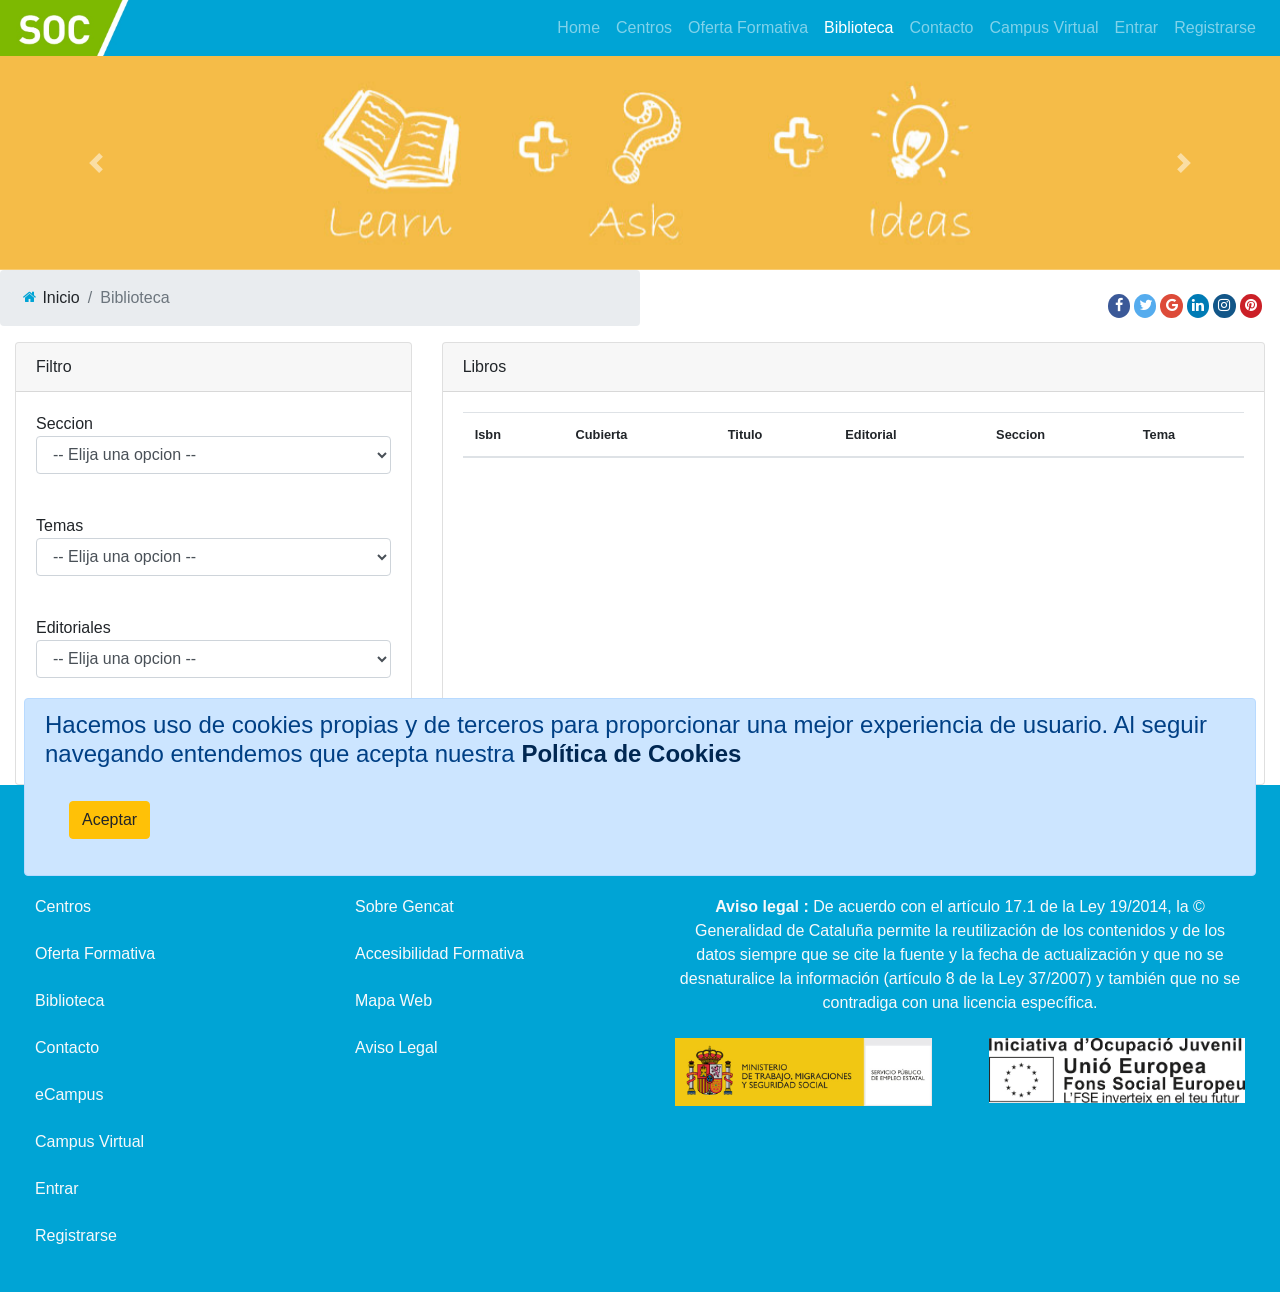
==== Biblioteca.html @ dc13bb7a "comienzo de modal primera parte modal ok" ====
<!doctype html>
<html lang="en">

<head>
  <!-- Required meta tags -->
  <meta charset="utf-8">
  <meta name="viewport" content="width=device-width, initial-scale=1, shrink-to-fit=no">

  <meta name="author" content="TBM" />
  <meta name="description" content="CIFO La Violeta">
  <meta name="keywords" content="formacion, SOC, CIFO, formación digital" />

  <!-- Bootstrap CSS -->
  <link rel="stylesheet" type="text/css" href="https://cdnjs.cloudflare.com/ajax/libs/twitter-bootstrap/4.1.3/css/bootstrap.css">
  <!-- Fonts CSS -->
  <link rel="stylesheet" href="https://cdnjs.cloudflare.com/ajax/libs/font-awesome/4.7.0/css/font-awesome.min.css">
  <link rel="stylesheet" href="https://fonts.googleapis.com/icon?family=Material+Icons">
  <!-- Custom CSS -->
  <link rel="stylesheet" href="css/cifo.css">
  <link rel="icon" href="img/favicon.ico" type="image/gif" sizes="16x16">


  <!-- DataTables CSS -->
  <link rel="stylesheet" type="text/css" href="https://cdn.datatables.net/1.10.20/css/dataTables.bootstrap4.min.css" />

  <title>CIFO La Violeta</title>
</head>

<body class="container-fluid">
  <div data-include="Nav.html"></div>
  <div data-include="Header.html"></div>



  <!-- <button class="btn btn-primary my-3" type="button" data-toggle="collapse" data-target="#collapseSelect1" aria-expanded="false" aria-controls="collapseExample">
        Selecciona Secion Editorial<span class='fa fa-caret-down'></span>
      </button>
      <div class="collapse" id="collapseSelect1">
        <select class="custom-select my-3" id="centro">
          <option selected value=''>Selecciona seccion</option>
        </select> <select class="custom-select mb-3" id="area">
          <option selected value=''>Selecciona Editorial</option>
        </select>

      </div> -->


  <div class="row">
    <div class="col-12 col-md-4">
      <div class="card h-100">
        <div class="card-header">
          Filtro
        </div>
        <div class="card-body">
          Seccion
          <select class="form-control" id="tblSecciones">
            <option value="">-- Elija una opcion --</option>
          </select>
        </div>
        <div class="card-body">
          Temas
          <select class="form-control" id="tblTemas">
            <option value="">-- Elija una opcion --</option>
          </select>
        </div>
        <div class="card-body">
          Editoriales
          <select class="form-control" id="tblEditoriales">
            <option value="">-- Elija una opcion --</option>
          </select>
        </div>
        <div class="d-flex justify-content-center mt-5">
          <button type="button" id="btnBorrar" class="btn btn-danger mr-1">Borrar</button>
          <button type="button" id="btnFiltrar" class="btn btn-info ml-1">Filtrar</button>
        </div>
      </div>
    </div>
    <div class="col-12 col-md-8">
      <div class="card h-100">
        <div class="card-header">
          Libros
        </div>
        <div class="card-body">
          <div class="table-responsive">
            <table id="tbllibros" class="table small">
              <thead>
                <tr>
                  <th>Isbn</th>
                  <th>Cubierta</th>
                  <th>Titulo</th>
                  <th>Editorial</th>
                  <th>Seccion</th>
                  <th>Tema</th>
                </tr>
              </thead>
              <tbody></tbody>
            </table>
          </div>
        </div>
      </div>
    </div>
  </div>

  <!-- ========================== div#modalAjax ======================= -->
  <div id="ajaxModal" class="modal" data-backdrop="static" tabindex="-1" role="dialog">
    <div class="modal-dialog modal-dialog-centered justify-content-center" role="document">
      <div class="spinner-border text-light">
        <span class="sr-only">Loading...</span>
      </div>
    </div>
  </div>

  <!-- =========================== div#libroModal ===================== -->
  <!-- Modal -->
  <div class="modal fade" id="libroModal" tabindex="-1" role="dialog" aria-labelledby="cursoModalLabel" aria-hidden="true">
    <div class="modal-dialog modal-dialog-scrollable modal-lg" role="document">
      <div class="modal-content">
        <div class="modal-header">
          <h5 class="modal-title" id="cursoModalLabel"></h5>
          <button type="button" class="close" data-dismiss="modal" aria-label="Close">
            <span aria-hidden="true">&times;</span>
          </button>
        </div>
        <div class="modal-body">
          <div class="container-fluid">
            <div class="accordion" id="accordionExample">

              <div class="d-flex justify-content-between">
                <!--  -between  -->
                <div id="parrafo1-1" class="p-2 flex-grow-1 w-75">
                  <!-- flex-fill -->
                  <!-- flex-grow-1 -->
                </div>
                <div id="parrafo1-2" class="p-2 flex-shrink-1 d-flex align-items-stretch mw-25">
                  <!-- d-flex align-items-stretch -->
                </div>
              </div>

              <div class="card">
                <div class="card-header" id="headingTwo">
                  <h2 class="mb-0">
                    <button class="btn btn-link collapsed" type="button" data-toggle="collapse" data-target="#collapseTwo" aria-expanded="false" aria-controls="collapseTwo">
                      Descripción</button>
                  </h2>
                </div>
                <div id="collapseTwo" class="collapse" aria-labelledby="headingTwo" data-parent="#accordionExample">
                  <div class="card-body"></div>
                </div>
              </div>
              <div class="card">
                <div class="card-header" id="headingThree">
                  <h2 class="mb-0">
                    <button class="btn btn-link collapsed" type="button" data-toggle="collapse" data-target="#collapseThree" aria-expanded="false" aria-controls="collapseThree">
                      Autores</button>
                  </h2>
                </div>
                <div id="collapseThree" class="collapse" aria-labelledby="headingThree" data-parent="#accordionExample">
                  <div class="card-body"></div>
                </div>
              </div>
            </div>
          </div>
        </div>
        <div class="modal-footer">
          <button type="button" class="btn btn-secondary" data-dismiss="modal">Cerrar</button>
          <!--  <button type="button" class="btn btn-primary">Save changes</button> -->
        </div>
      </div>
    </div>
  </div>


  <div data-include="Footer.html"></div>

  <!-- Optional JavaScript -->
  <!-- jQuery first, then Popper.js, then Bootstrap JS -->
  <script src="https://code.jquery.com/jquery-3.4.1.min.js" type="text/javascript"></script>
  <script src="https://cdnjs.cloudflare.com/ajax/libs/popper.js/1.14.7/umd/popper.min.js" type="text/javascript"></script>
  <script src="https://stackpath.bootstrapcdn.com/bootstrap/4.3.1/js/bootstrap.min.js" type="text/javascript"></script>

  <!-- Datatable -->
  <script type="text/javascript" src="https://cdn.datatables.net/1.10.20/js/jquery.dataTables.min.js"></script>
  <script type="text/javascript" src="https://cdn.datatables.net/1.10.20/js/dataTables.bootstrap4.min.js"></script>



  <script src="js/multipage.js" type="text/javascript"></script>
  <script>
    /* ----------------------------------- GEt Secciones  llamada AJAX--------------------------- */
    var xhr;
    xhr = new XMLHttpRequest();


    xhr.onreadystatechange = function() {
      if (xhr.readyState == 4 && xhr.status == 200) {
        var objSecciones = JSON.parse(xhr.responseText);
        var arrSecciones = objSecciones.records;

        if (objSecciones.status) {
          for (var j = 0; j < arrSecciones.length; j++) {
            var cadena = '<option value="' + arrSecciones[j].id + '">' + arrSecciones[j].nombre + '</option>';
            document.getElementById('tblSecciones').innerHTML += cadena;

          }
        }
      }
    }
    xhr.open('GET', 'http://app.cifo.local/api/public/biblioteca/secciones/', true);
    xhr.send();





    /* ********************************************************* GET TEMAS  llamada AJAX ********************************************************** */



    document.getElementById("tblSecciones").onchange = function() {
      document.getElementById("tblTemas").innerHTML = '<option value="">-- Escoge un Tema --</option>';

      var xhr;
      xhr = new XMLHttpRequest();

      xhr.onreadystatechange = function() {
        if (xhr.readyState == 4 && xhr.status == 200) {
          var arrTemas = JSON.parse(this.responseText);
          console.log(arrTemas.status);
          console.log(arrTemas.records);

          for (j in arrTemas.records) {
            var cadena = '<option value=' + arrTemas.records[j].id + '>';
            cadena += arrTemas.records[j].nombre + '</option>';
            document.getElementById('tblTemas').innerHTML += cadena;
          }
        }
      }
      xhr.open("GET", "http://app.cifo.local/api/public/biblioteca/temas/seccion/" + this.value + "/" + "&nocache=" + Math.random(), true);
      xhr.send(null);

    }


    /* ======================= GET EITORILES     llamada AJAX ============================== */



    var xhr8;
    xhr8 = new XMLHttpRequest();
    xhr8.onreadystatechange = function() {
      if (xhr8.readyState == 4 && xhr8.status == 200) {
        var arrEditoriales = JSON.parse(this.responseText);
        console.log(arrEditoriales.status);
        console.log(arrEditoriales.records);

        for (j in arrEditoriales.records) {
          var cadena = '<option value=' + arrEditoriales.records[j].id + '>';
          cadena += arrEditoriales.records[j].nombre + '</option>';
          document.getElementById('tblEditoriales').innerHTML += cadena;
        }
      }

    }
    xhr8.open("GET", "http://app.cifo.local/api/public/biblioteca/editoriales/", true);
    xhr8.send();

    // ******************************************   relleno datatable ***************************************************************


    var tabla = $('#tbllibros').DataTable({
      language: {
        url: "./spanish.datatable.json"
      },
      lengthMenu: [5, 10, 25, 50, 75, 100],
      pageLength: 5,
      columnDefs: [{
          "data": "isbn",
          "targets": 0
        },
        {
          "data": "cubierta",
          "targets": 1
        },
        {
          "data": "titulo",
          "targets": 2
        },
        {
          "data": "editorial",
          "targets": 3
        },
        {
          "data": "seccion",
          "targets": 4
        },
        {
          "data": "tema",
          "targets": 5
        }
      ]

    });
    $('#ajaxModal').modal('show');


    /* ------------------------------------- get libros ----------------------------- */


    var xhr7;
    xhr7 = new XMLHttpRequest();

    xhr7.onreadystatechange = function() {
      if (xhr7.readyState == 4 && xhr7.status == 200) {
        var objLibros = JSON.parse(xhr7.responseText);

        console.log(objLibros);
        var arrLibros = objLibros.records;
        console.log(arrLibros);
        for (var i = 0; i < arrLibros.length; i++) {
          tabla.row.add({
            "isbn": '<a href="javascript:void(0)" onclick="viewLibro(' + arrLibros[i].id + ')">' + arrLibros[i].isbn + '</a>',
            // "isbn": arrLibros[i].isbn,
            "cubierta": '<img src="' + arrLibros[i].cubierta + '" height="30px">',
            "titulo": arrLibros[i].titulo,
            "editorial": arrLibros[i].editorial,
            "seccion": arrLibros[i].seccion,
            "tema": arrLibros[i].tema
          });
        }
        tabla.draw();
        $('#ajaxModal').modal('hide');
      }
    }

    xhr7.open('GET', 'http://app.cifo.local/api/public/biblioteca/libros/', true);
    xhr7.send();


    //
    // <!-- *********************************************   filtraje   relleno datatable via AJAX**************************************************** -->


    document.getElementById("btnFiltrar").onclick = function() {

      tabla.clear().draw();
      var seccionId = document.getElementById("tblSecciones").value;
      var temasId = document.getElementById("tblTemas").value;
      var editorialId = document.getElementById("tblEditoriales").value;
      console.log(seccionId);
      console.log(temasId);
      console.log(editorialId);
      xhr.onreadystatechange = function() {
        if (xhr.readyState == 4 && xhr.status == 200) {
          var objLibros = JSON.parse(xhr.responseText);
          var arrLibros = objLibros.records;
          console.log(objLibros);
          console.log(arrLibros);
          for (var i = 0; i < arrLibros.length; i++) {
            tabla.row.add({

              "isbn": '<a href="javascript:void(0)" onclick="viewLibro(' + arrLibros[i].id + ')" >' + arrLibros[i].isbn + '</a>',
              //"isbn": arrLibros[i].isbn,
              "cubierta": '<img src="' + arrLibros[i].cubierta + '" height="30px">',
              "titulo": arrLibros[i].titulo,
              "editorial": arrLibros[i].editorial,
              "seccion": arrLibros[i].seccion,
              "tema": arrLibros[i].tema
            })
          }
          tabla.draw();

        }
      }



      if (seccionId == "" && temasId == "") {
        xhr.open('GET', 'http://app.cifo.local/api/public/biblioteca/libros/', true);

      }

      if (!seccionId == "" && temasId == "") {
        xhr.open('GET', 'http://app.cifo.local/api/public/biblioteca/libros/seccion/' + seccionId + '/', true);

      }

      if (!seccionId == "" && !temasId == "") {
        xhr.open('GET', 'http://app.cifo.local/api/public/biblioteca/libros/seccion/' + seccionId + '/tema/' + temasId + '/', true);

      }



      if (seccionId == "" && !editorialId == "") {
        xhr.open('GET', 'http://app.cifo.local/api/public/biblioteca/libros/editoriales/' + editorialId + '/', true);

      }


      if (!seccionId == "" && !editorialId == "") {
        xhr.open('GET', 'http://app.cifo.local/api/public/biblioteca/libros/seccion/' + seccionId + '/editorial/' + editorialId + '/', true);

      }


      if (!seccionId == "" && !temasId == "" && !editorialId == "") {
        xhr.open('GET', 'http://app.cifo.local/api/public/biblioteca/libros/seccion/' + seccionId + '/tema/' + temasId + '/editorial/' + editorialId + '/', true);

      }
      xhr.send();

    }

    // ************************************************  boton de borraje ****************************************************

    document.getElementById("btnBorrar").onclick = function() {
      document.getElementById("tblSecciones").value = "";
      document.getElementById("tblTemas").value = "";
      document.getElementById("tblEditoriales").value = "";
    }

    // ***************************************************** modal libro ********************************************************

        function viewLibro(id){
     		console.log(id);

    	 	xhr.onreadystatechange = function(){
    	 		if(xhr.readyState==4 && xhr.status==200){
    	 			var objlibroModal = JSON.parse(xhr.responseText);
    				console.log(objlibroModal);
    				var libroModal = objOfertaCentros.record;
    				console.log(libroModal);
    				var values =Object.values(libroModal);
    				console.log(values);

    	 		}


    		xhr.open('GET','http://app.cifo.local/api/public/biblioteca/libros/' + id +'/', true);
    	 	xhr.send();
    }
    	 	$('#modalLibro').modal('show')
    	 }
  </script>
</body>


</html>
---- css/cifo.css ----
@charset "UTF-8";
/*comments*/

/*[class *= "container"]{
	background-color: #ccc;
	min-height: 50px;
	margin-bottom:4px;
}
[class *= "row"]{
	background-color: orange;
	min-height: 40px;
	margin-bottom:4px;
	padding:0.5rem;
}

[class *= "col"]{
	background-color: green;
	min-height: 30px;
	margin-bottom:4px;
	border:1px solid black;
	padding:0.5rem;
}*/
.fa {
  padding: 0.3rem;
  font-size: .9rem;
  width: 1.4rem;
  text-align: center;
  text-decoration: none;
  margin: 4px 2px;
  border-radius: 50%;
}
footer .fa {
  background: #00A4D5;
  color: white;
  padding: 0.5rem;
  font-size: 1.3rem;
  width: 1.6rem;
  margin: 5px 5px;
}

.bg-custom{
	background:#00A4D5!important;
	border:0px!important;
}

.fa:hover {
    opacity: 0.7;
}
.fa-facebook {
  background: #3B5998;
  color: white;
}



.fa-twitter {
  background: #55ACEE;
  color: white;
}

.fa-google {
  background: #dd4b39;
  color: white;
}

.fa-linkedin {
  background: #007bb5;
  color: white;
}
.fa-instagram {
  background: #125688;
  color: white;
}

.fa-pinterest {
  background: #cb2027;
  color: white;
}
.carousel img{
	min-height: 150px;
	object-fit:cover;
}

.card img{
	height: 150px;
	object-fit:cover;
}
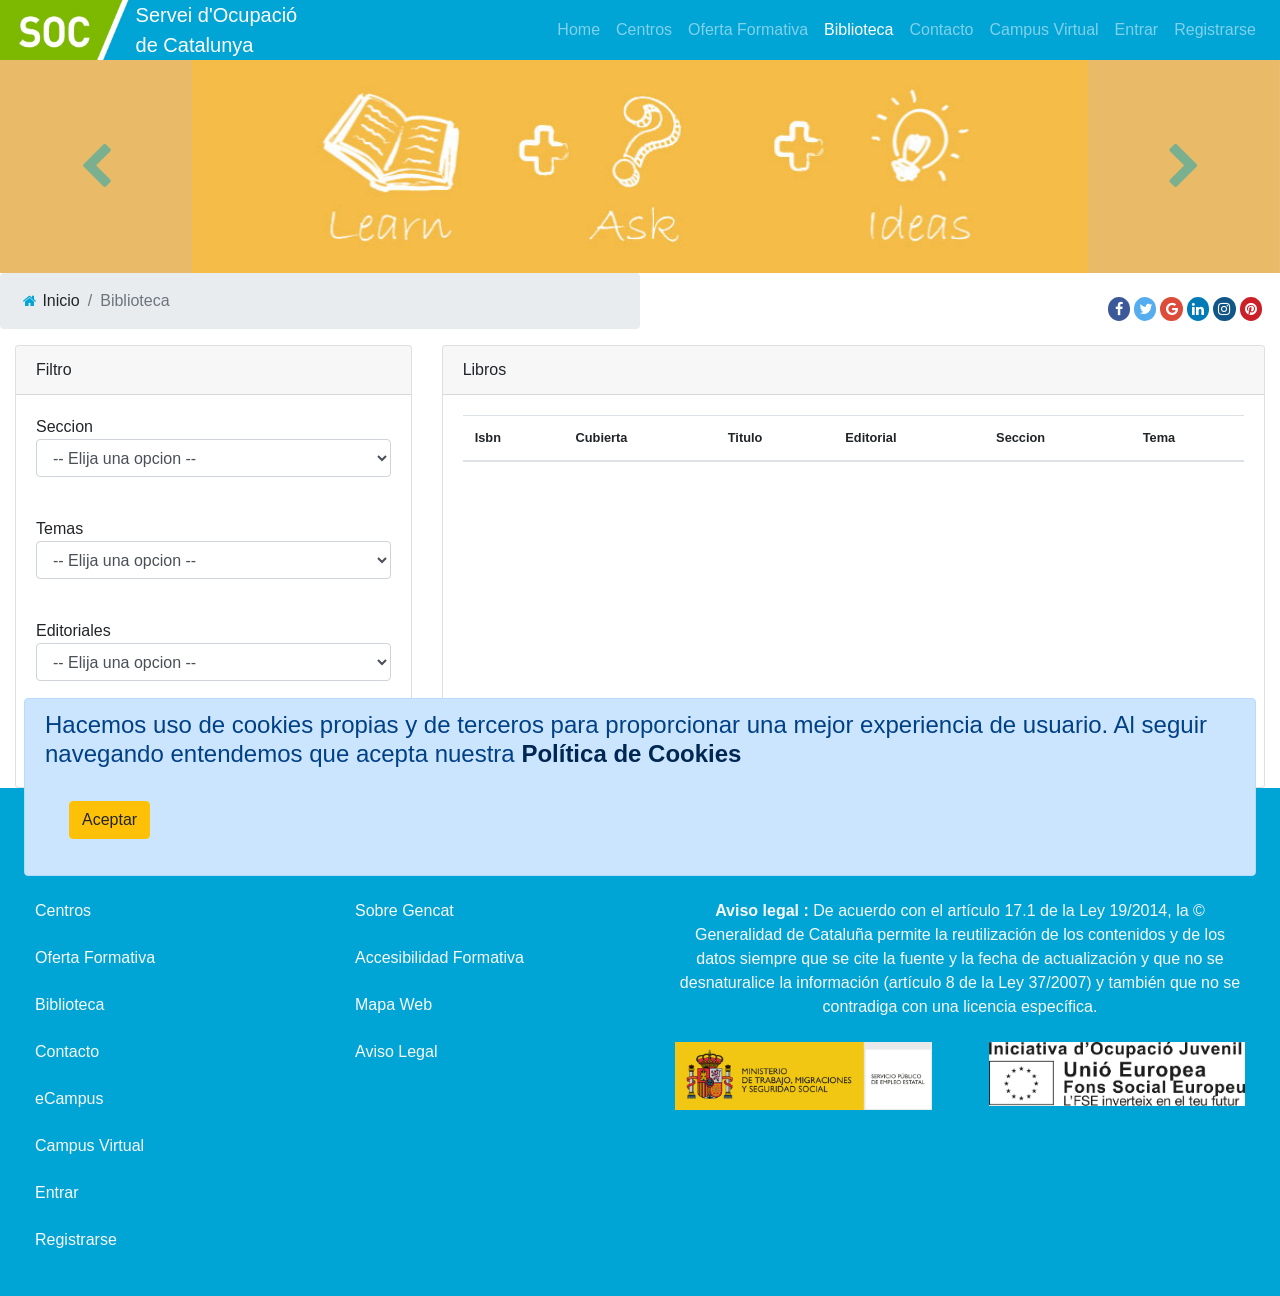
==== commit 4a1a6e1d: "commit para merge falta foto y autores del modal" ====
--- a/Biblioteca.html
+++ b/Biblioteca.html
@@ -32,17 +32,7 @@
 
 
 
-  <!-- <button class="btn btn-primary my-3" type="button" data-toggle="collapse" data-target="#collapseSelect1" aria-expanded="false" aria-controls="collapseExample">
-        Selecciona Secion Editorial<span class='fa fa-caret-down'></span>
-      </button>
-      <div class="collapse" id="collapseSelect1">
-        <select class="custom-select my-3" id="centro">
-          <option selected value=''>Selecciona seccion</option>
-        </select> <select class="custom-select mb-3" id="area">
-          <option selected value=''>Selecciona Editorial</option>
-        </select>
-
-      </div> -->
+
 
 
   <div class="row">
@@ -101,74 +91,101 @@
     </div>
   </div>
 
-  <!-- ========================== div#modalAjax ======================= -->
-  <div id="ajaxModal" class="modal" data-backdrop="static" tabindex="-1" role="dialog">
-    <div class="modal-dialog modal-dialog-centered justify-content-center" role="document">
-      <div class="spinner-border text-light">
-        <span class="sr-only">Loading...</span>
+
+  <!-- Modal -->
+  <div class="modal fade bd-modal-lg" id="ModalLibro" tabindex="-1" role="dialog" aria-labelledby="exampleModalCenterTitle" aria-hidden="true ">
+    <div class="modal-dialog modal-lg modal-dialog-scrollable" role="document">
+      <div class="modal-content">
+        <div class="modal-header">
+          <h5 class="modal-title" id="exampleModalCenterTitle">LIBRO</h5>
+          <button type="button" class="close" data-dismiss="modal" aria-label="Close">
+            <span aria-hidden="true">&times;</span>
+          </button>
+        </div>
+        <div class="modal-body">
+          <div class="row">
+            <div class="col-sm-8 col-md-8 col-lg-8">
+              <div class="pb-0 pt-1 mx-3 px-0 row">
+                <div class="col-6 justify-content-end d-flex text-black-50">Isbn</div>
+                <div id="isbnModal" class="col-6 bg-light text-dark"></div>
+              </div>
+              <div class="pb-0 pt-1 mx-3 px-0 row">
+                <div class="col-6 justify-content-end d-flex text-black-50">Titulo</div>
+                <div id="tituloModal" class="col-6 bg-light text-dark"></div>
+              </div>
+              <div class="pb-0 pt-1 mx-3 px-0 row">
+                <div class="col-6 justify-content-end d-flex text-black-50">Subtitulo</div>
+                <div id="subtituloModal" class="col-6 bg-light text-dark"></div>
+              </div>
+              <div class="pb-0 pt-1 mx-3 px-0 row">
+                <div class="col-6 justify-content-end d-flex text-black-50">Nº de Páginas</div>
+                <div id="paginaModal" class="col-6 bg-light text-dark"></div>
+              </div>
+              <div class="pb-0 pt-1 mx-3 px-0 row">
+                <div class="col-6 justify-content-end d-flex text-black-50">Editorial</div>
+                <div id="editorialModal" class="col-6 bg-light text-dark"></div>
+              </div>
+              <div class="pb-0 pt-1 mx-3 px-0 row">
+                <div class="col-6 justify-content-end d-flex text-black-50">Añor</div>
+                <div id="anoModal" class="col-6 bg-light text-dark"></div>
+              </div>
+
+              <div class="pb-2 pt-1 mx-3 px-0 row">
+                <div class="col-6 justify-content-end d-flex text-black-50">Tema</div>
+                <div id="temaModal" class="col-6 bg-light text-dark"></div>
+              </div>
+              <div class="pb-2 pt-1 mx-3 px-0 row">
+                <div class="col-6 justify-content-end d-flex text-black-50">Sección</div>
+                <div id="seccionModal" class="col-6 bg-light text-dark"></div>
+              </div>
+              <div class="pb-2 pt-1 mx-3 px-0 row">
+                <div class="col-6 justify-content-end d-flex text-black-50">Nivel</div>
+                <div id="nivelModal" class="col-6 bg-light text-dark"></div>
+              </div>
+            </div>
+            <div class="col-sm-4 col-md-4 col-lg-4 text-center">
+              <img class="img-responsive" id="fotolibroModal" title="Foto de la cubierta ">
+            </div>
+            <!-- ***************************************  Acordeón   ************************************************************************ -->
+            <div class="accordion " id="accordionExample">
+
+              <div data-target="#list-example" data-offset="0" class="scrollspy-example">
+                <div class="mx-3">
+                  <div id="btnObjetivo" class="modal-body mb-1 mx-0 p-0 row bg-secondary text-white border-secondary rounded-top">
+                    <i class="fa fa-thumbs-up mr-2 mt-2 ml-3"></i>
+                    <button class=" py-1 pl-0 text-white btn btn-link" type="button" data-toggle="collapse" data-target="#collapseOne" aria-expanded="true" aria-controls="collapseOne">
+                      Descripcion
+                    </button>
+                  </div>
+                  <div id="collapseOne" class="collapse" aria-labelledby="headingOne" data-parent="#accordionExample">
+                    <div class="px-5 mb-1 border border-light card-body"></div>
+                    <div class="d-flex justify-content-end">
+                      <button id="cerrarObjetivos" type="button" class="mb-1 btn btn-light" data-toggle="collapse" data-target="#collapseOne" aria-expanded="false" aria-controls="collapseOne">Cerrar</button>
+                    </div>
+                  </div>
+                </div>
+                <div class="mx-3">
+                  <div id="btnAutores" class="modal-body mb-1 mx-0 p-0 row bg-secondary text-white border-secondary">
+                    <i class="fa fa-bars mr-2 mt-2 ml-3"></i>
+                    <button class=" py-1 pl-0 text-white btn btn-link" type="button" data-toggle="collapse" data-target="#collapseTwo" aria-expanded="true" aria-controls="collapseTwo">
+                      Autores
+                    </button>
+                  </div>
+                  <div id="collapseTwo" class="collapse" aria-labelledby="headingTwo" data-parent="#accordionExample">
+                    <div class="px-5 mb-1 border border-light card-body"></div>
+                    <div class="d-flex justify-content-end">
+                      <button id="cerrarAutores" type="button" class="mb-1 btn btn-light" data-toggle="collapse" data-target="#collapseTwo" aria-expanded="false" aria-controls="collapseTwo">Cerrar</button>
+                    </div>
+                  </div>
+                </div>
+
+              </div>
+            </div>
+          </div>
+        </div>
       </div>
     </div>
   </div>
-
-  <!-- =========================== div#libroModal ===================== -->
-  <!-- Modal -->
-  <div class="modal fade" id="libroModal" tabindex="-1" role="dialog" aria-labelledby="cursoModalLabel" aria-hidden="true">
-    <div class="modal-dialog modal-dialog-scrollable modal-lg" role="document">
-      <div class="modal-content">
-        <div class="modal-header">
-          <h5 class="modal-title" id="cursoModalLabel"></h5>
-          <button type="button" class="close" data-dismiss="modal" aria-label="Close">
-            <span aria-hidden="true">&times;</span>
-          </button>
-        </div>
-        <div class="modal-body">
-          <div class="container-fluid">
-            <div class="accordion" id="accordionExample">
-
-              <div class="d-flex justify-content-between">
-                <!--  -between  -->
-                <div id="parrafo1-1" class="p-2 flex-grow-1 w-75">
-                  <!-- flex-fill -->
-                  <!-- flex-grow-1 -->
-                </div>
-                <div id="parrafo1-2" class="p-2 flex-shrink-1 d-flex align-items-stretch mw-25">
-                  <!-- d-flex align-items-stretch -->
-                </div>
-              </div>
-
-              <div class="card">
-                <div class="card-header" id="headingTwo">
-                  <h2 class="mb-0">
-                    <button class="btn btn-link collapsed" type="button" data-toggle="collapse" data-target="#collapseTwo" aria-expanded="false" aria-controls="collapseTwo">
-                      Descripción</button>
-                  </h2>
-                </div>
-                <div id="collapseTwo" class="collapse" aria-labelledby="headingTwo" data-parent="#accordionExample">
-                  <div class="card-body"></div>
-                </div>
-              </div>
-              <div class="card">
-                <div class="card-header" id="headingThree">
-                  <h2 class="mb-0">
-                    <button class="btn btn-link collapsed" type="button" data-toggle="collapse" data-target="#collapseThree" aria-expanded="false" aria-controls="collapseThree">
-                      Autores</button>
-                  </h2>
-                </div>
-                <div id="collapseThree" class="collapse" aria-labelledby="headingThree" data-parent="#accordionExample">
-                  <div class="card-body"></div>
-                </div>
-              </div>
-            </div>
-          </div>
-        </div>
-        <div class="modal-footer">
-          <button type="button" class="btn btn-secondary" data-dismiss="modal">Cerrar</button>
-          <!--  <button type="button" class="btn btn-primary">Save changes</button> -->
-        </div>
-      </div>
-    </div>
-  </div>
-
 
   <div data-include="Footer.html"></div>
 
@@ -300,7 +317,7 @@
       ]
 
     });
-    $('#ajaxModal').modal('show');
+    // $('#ajaxModal').modal('show');
 
 
     /* ------------------------------------- get libros ----------------------------- */
@@ -328,7 +345,7 @@
           });
         }
         tabla.draw();
-        $('#ajaxModal').modal('hide');
+        // $('#ajaxModal').modal('hide');
       }
     }
 
@@ -419,28 +436,59 @@
       document.getElementById("tblEditoriales").value = "";
     }
 
-    // ***************************************************** modal libro ********************************************************
-
-        function viewLibro(id){
-     		console.log(id);
-
-    	 	xhr.onreadystatechange = function(){
-    	 		if(xhr.readyState==4 && xhr.status==200){
-    	 			var objlibroModal = JSON.parse(xhr.responseText);
-    				console.log(objlibroModal);
-    				var libroModal = objOfertaCentros.record;
-    				console.log(libroModal);
-    				var values =Object.values(libroModal);
-    				console.log(values);
-
-    	 		}
-
-
-    		xhr.open('GET','http://app.cifo.local/api/public/biblioteca/libros/' + id +'/', true);
-    	 	xhr.send();
-    }
-    	 	$('#modalLibro').modal('show')
-    	 }
+    // ***************************************************** modal libro via API  AJAX********************************************************
+
+    function viewLibro(id) {
+      console.log(id);
+
+      xhr.onreadystatechange = function() {
+        if (xhr.readyState == 4 && xhr.status == 200) {
+          var objlibroModal = JSON.parse(xhr.responseText);
+          console.log(objlibroModal);
+          var libroModal = objlibroModal.record;
+          console.log(libroModal);
+          var values = Object.values(libroModal);
+          console.log(values);
+          document.getElementById("isbnModal").innerHTML = values[1];
+          document.getElementById("tituloModal").innerHTML = values[2];
+          document.getElementById("subtituloModal").innerHTML = values[3];
+          document.getElementById("paginaModal").innerHTML = values[4];
+          document.getElementById("editorialModal").innerHTML = values[12];
+          document.getElementById("anoModal").innerHTML = values[5];
+          document.getElementById("temaModal").innerHTML = values[13];
+          document.getElementById("seccionModal").innerHTML = values[14];
+          document.getElementById("nivelModal").innerHTML = values[6];
+          document.querySelector("#collapseOne div").innerHTML = values[9];
+
+
+          var autoresLibros = ''
+
+          for (var i = 0; 1 < objlibroModal.record.autores.length; i++) {
+            console.log(values);
+            document.querySelector("#collapseTwo div").innerHTML = values[15];
+
+            //   // autoresLibros += '<img src="' + libroModal.record.autores[i].foto + '" height="100px"></img>' +
+            //   //    '<h5>' + libroModal.record.autores[i].nombre + '&nbsp;' + libroModal.record.autores[i].apellidos + '</h5>' +
+            //   //    '<p>' + libroModal.record.autores[i].biografia + '</p>';
+          }
+          var imagenLibro = '<img id="fotoLibro" src="' + objlibroModal.record.cubierta + '" class="align-self-stretch border rounded" style="object-fit:cover" >';
+
+          document.querySelector("#collapseTwo div").innerHTML = autoresLibros;
+          document.getElementById("fotolibroModal").innerHTML = imagenLibro;
+          //
+          //
+          //
+          //
+
+        }
+      }
+
+
+      xhr.open('GET', 'http://app.cifo.local/api/public/biblioteca/libros/' + id + '/', true);
+      xhr.send();
+
+      $('#ModalLibro').modal('show')
+    }
   </script>
 </body>
 
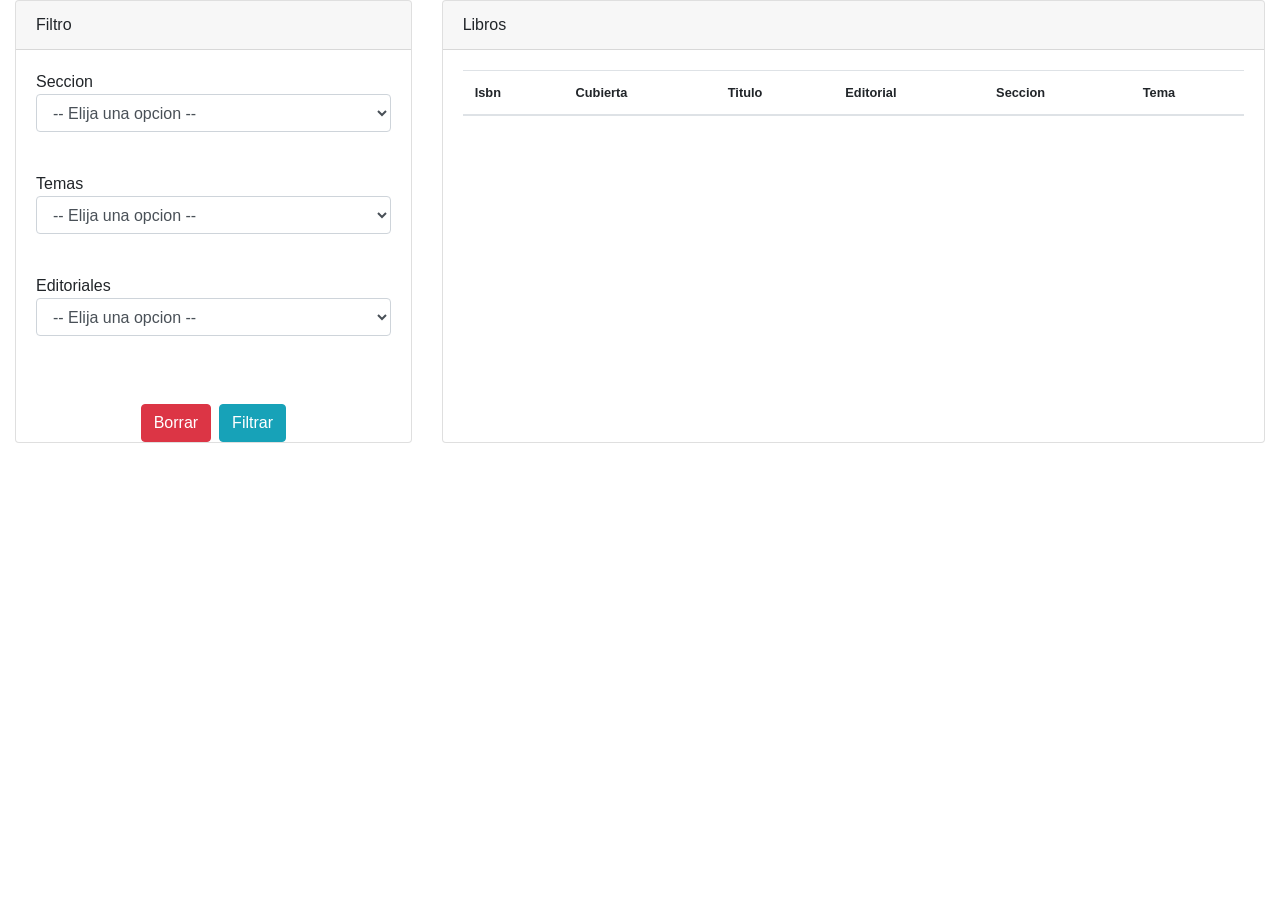
==== commit 86efd89c: "commit sin carpetas extras limpieza de carpetas" ====
--- a/Biblioteca.html
+++ b/Biblioteca.html
@@ -317,7 +317,7 @@
       ]
 
     });
-    // $('#ajaxModal').modal('show');
+   
 
 
     /* ------------------------------------- get libros ----------------------------- */
@@ -336,7 +336,6 @@
         for (var i = 0; i < arrLibros.length; i++) {
           tabla.row.add({
             "isbn": '<a href="javascript:void(0)" onclick="viewLibro(' + arrLibros[i].id + ')">' + arrLibros[i].isbn + '</a>',
-            // "isbn": arrLibros[i].isbn,
             "cubierta": '<img src="' + arrLibros[i].cubierta + '" height="30px">',
             "titulo": arrLibros[i].titulo,
             "editorial": arrLibros[i].editorial,
@@ -376,7 +375,6 @@
             tabla.row.add({
 
               "isbn": '<a href="javascript:void(0)" onclick="viewLibro(' + arrLibros[i].id + ')" >' + arrLibros[i].isbn + '</a>',
-              //"isbn": arrLibros[i].isbn,
               "cubierta": '<img src="' + arrLibros[i].cubierta + '" height="30px">',
               "titulo": arrLibros[i].titulo,
               "editorial": arrLibros[i].editorial,
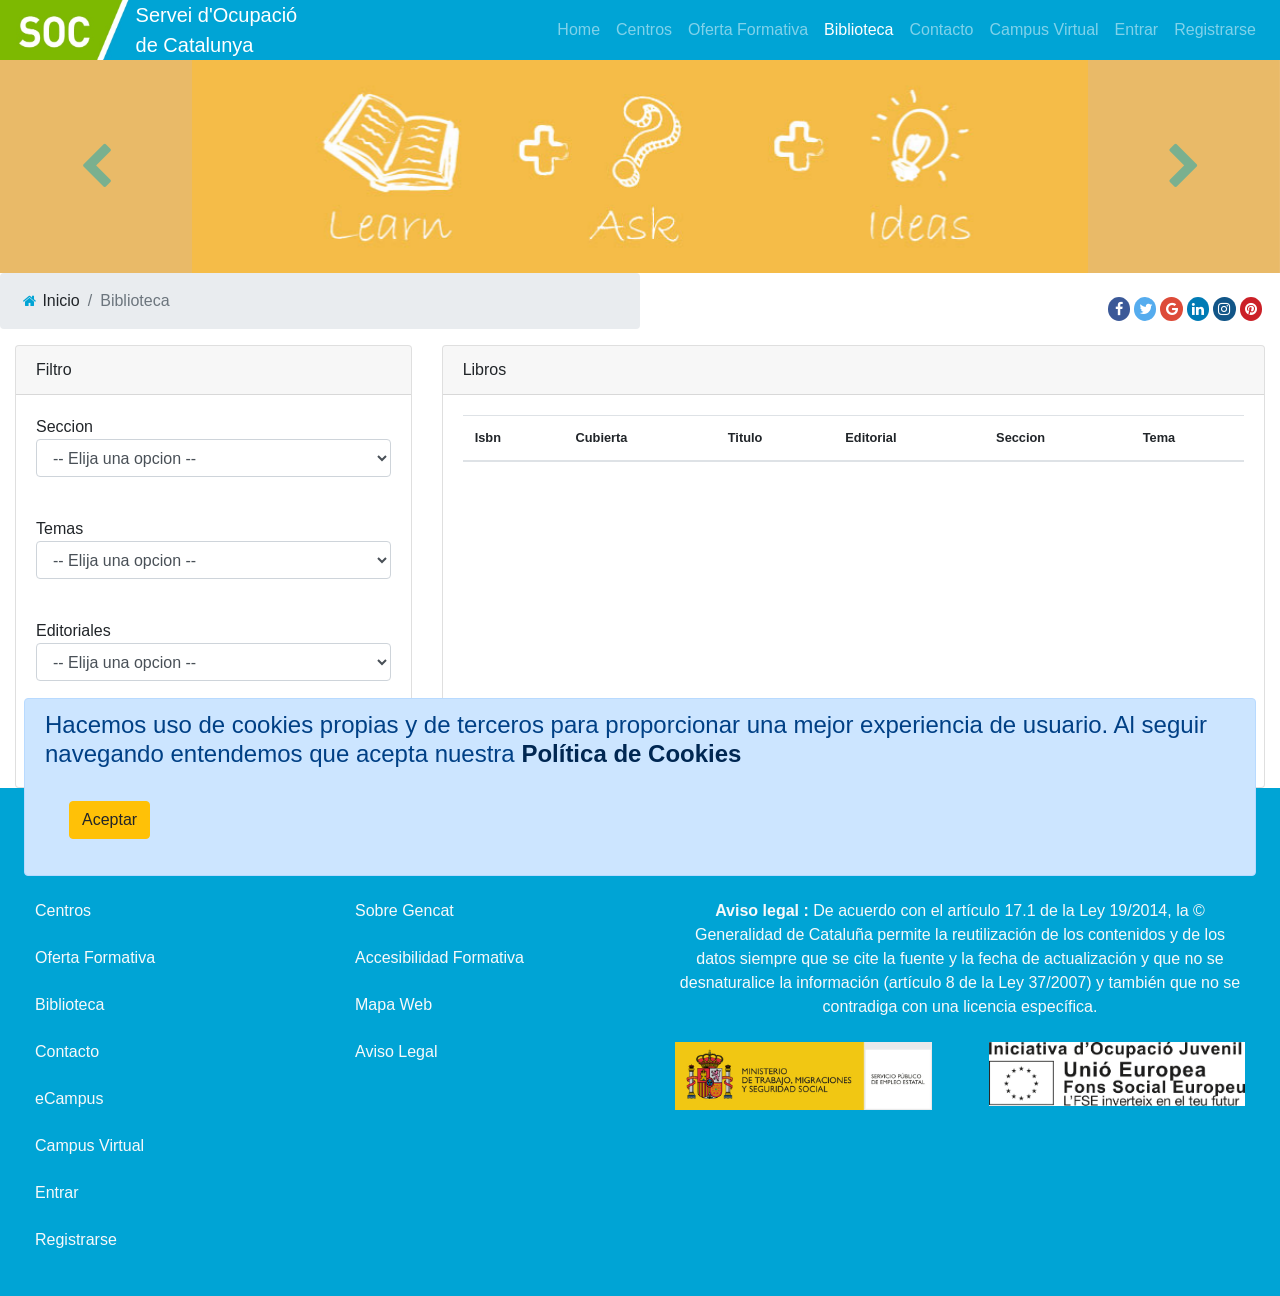
==== commit cf7b6544: "commit final biblioteca final biblio" ====
--- a/Biblioteca.html
+++ b/Biblioteca.html
@@ -37,7 +37,7 @@
 
   <div class="row">
     <div class="col-12 col-md-4">
-      <div class="card h-100">
+      <div class="card">
         <div class="card-header">
           Filtro
         </div>
@@ -92,7 +92,8 @@
   </div>
 
 
-  <!-- Modal -->
+  <!--********************************************************* Modal *******************************************************-->
+
   <div class="modal fade bd-modal-lg" id="ModalLibro" tabindex="-1" role="dialog" aria-labelledby="exampleModalCenterTitle" aria-hidden="true ">
     <div class="modal-dialog modal-lg modal-dialog-scrollable" role="document">
       <div class="modal-content">
@@ -143,8 +144,8 @@
                 <div id="nivelModal" class="col-6 bg-light text-dark"></div>
               </div>
             </div>
-            <div class="col-sm-4 col-md-4 col-lg-4 text-center">
-              <img class="img-responsive" id="fotolibroModal" title="Foto de la cubierta ">
+            <div class="col-sm-4 col-md-4 col-lg-4">
+              <img class="img-responsive align-self-stretch border rounded" style="object-fit:cover" id="fotolibroModal" title="Foto de la cubierta " src="">
             </div>
             <!-- ***************************************  Acordeón   ************************************************************************ -->
             <div class="accordion " id="accordionExample">
@@ -317,7 +318,7 @@
       ]
 
     });
-   
+
 
 
     /* ------------------------------------- get libros ----------------------------- */
@@ -447,32 +448,38 @@
           console.log(libroModal);
           var values = Object.values(libroModal);
           console.log(values);
-          document.getElementById("isbnModal").innerHTML = values[1];
-          document.getElementById("tituloModal").innerHTML = values[2];
-          document.getElementById("subtituloModal").innerHTML = values[3];
-          document.getElementById("paginaModal").innerHTML = values[4];
-          document.getElementById("editorialModal").innerHTML = values[12];
-          document.getElementById("anoModal").innerHTML = values[5];
-          document.getElementById("temaModal").innerHTML = values[13];
-          document.getElementById("seccionModal").innerHTML = values[14];
-          document.getElementById("nivelModal").innerHTML = values[6];
-          document.querySelector("#collapseOne div").innerHTML = values[9];
-
-
-          var autoresLibros = ''
-
-          for (var i = 0; 1 < objlibroModal.record.autores.length; i++) {
-            console.log(values);
-            document.querySelector("#collapseTwo div").innerHTML = values[15];
+          document.getElementById("isbnModal").innerHTML = objlibroModal.record.isbn; //values[1]; // objlibroModal.record.isbn
+          document.getElementById("tituloModal").innerHTML = objlibroModal.record.titulo;
+          document.getElementById("subtituloModal").innerHTML = objlibroModal.record.subtitulo;
+          document.getElementById("paginaModal").innerHTML = objlibroModal.record.pagina;
+          document.getElementById("editorialModal").innerHTML = objlibroModal.record.editorial;
+          document.getElementById("anoModal").innerHTML = objlibroModal.record.anio_publicacion;
+          document.getElementById("temaModal").innerHTML = objlibroModal.record.tema;
+          document.getElementById("seccionModal").innerHTML = objlibroModal.record.seccion;
+          document.getElementById("nivelModal").innerHTML = objlibroModal.record.nivel;
+          document.querySelector("#collapseOne div.card-body").innerHTML = objlibroModal.record.descripcion;
+
+
+          document.querySelector("#collapseTwo div.card-body").innerHTML = "";
+
+          for (var i = 0; i < objlibroModal.record.autores.length; i++) {
+            if (i != 0) {
+              document.querySelector("#collapseTwo div.card-body").innerHTML += "<hr />";
+            }
+            console.log(objlibroModal.record.autores[i].nombre);
+            console.log(document.querySelector("#collapseTwo div.card-body"));
+            document.querySelector("#collapseTwo div.card-body").innerHTML += objlibroModal.record.autores[i].nombre;
+            document.querySelector("#collapseTwo div.card-body").innerHTML += '<img  class="" style="float:left; width:20px;" src="' + objlibroModal.record.autores[i].foto + '"   />';
+            document.querySelector("#collapseTwo div.card-body").innerHTML += '<p>' + objlibroModal.record.autores[i].biografia + '</p>';
 
             //   // autoresLibros += '<img src="' + libroModal.record.autores[i].foto + '" height="100px"></img>' +
             //   //    '<h5>' + libroModal.record.autores[i].nombre + '&nbsp;' + libroModal.record.autores[i].apellidos + '</h5>' +
             //   //    '<p>' + libroModal.record.autores[i].biografia + '</p>';
           }
-          var imagenLibro = '<img id="fotoLibro" src="' + objlibroModal.record.cubierta + '" class="align-self-stretch border rounded" style="object-fit:cover" >';
-
-          document.querySelector("#collapseTwo div").innerHTML = autoresLibros;
-          document.getElementById("fotolibroModal").innerHTML = imagenLibro;
+          //  var imagenLibro = '<img id="fotoLibro" src="' + objlibroModal.record.cubierta + '" class="align-self-stretch border rounded" style="object-fit:cover" >';
+
+          //document.querySelector("#collapseTwo div").innerHTML = autoresLibros;
+          document.getElementById("fotolibroModal").src = objlibroModal.record.cubierta;
           //
           //
           //
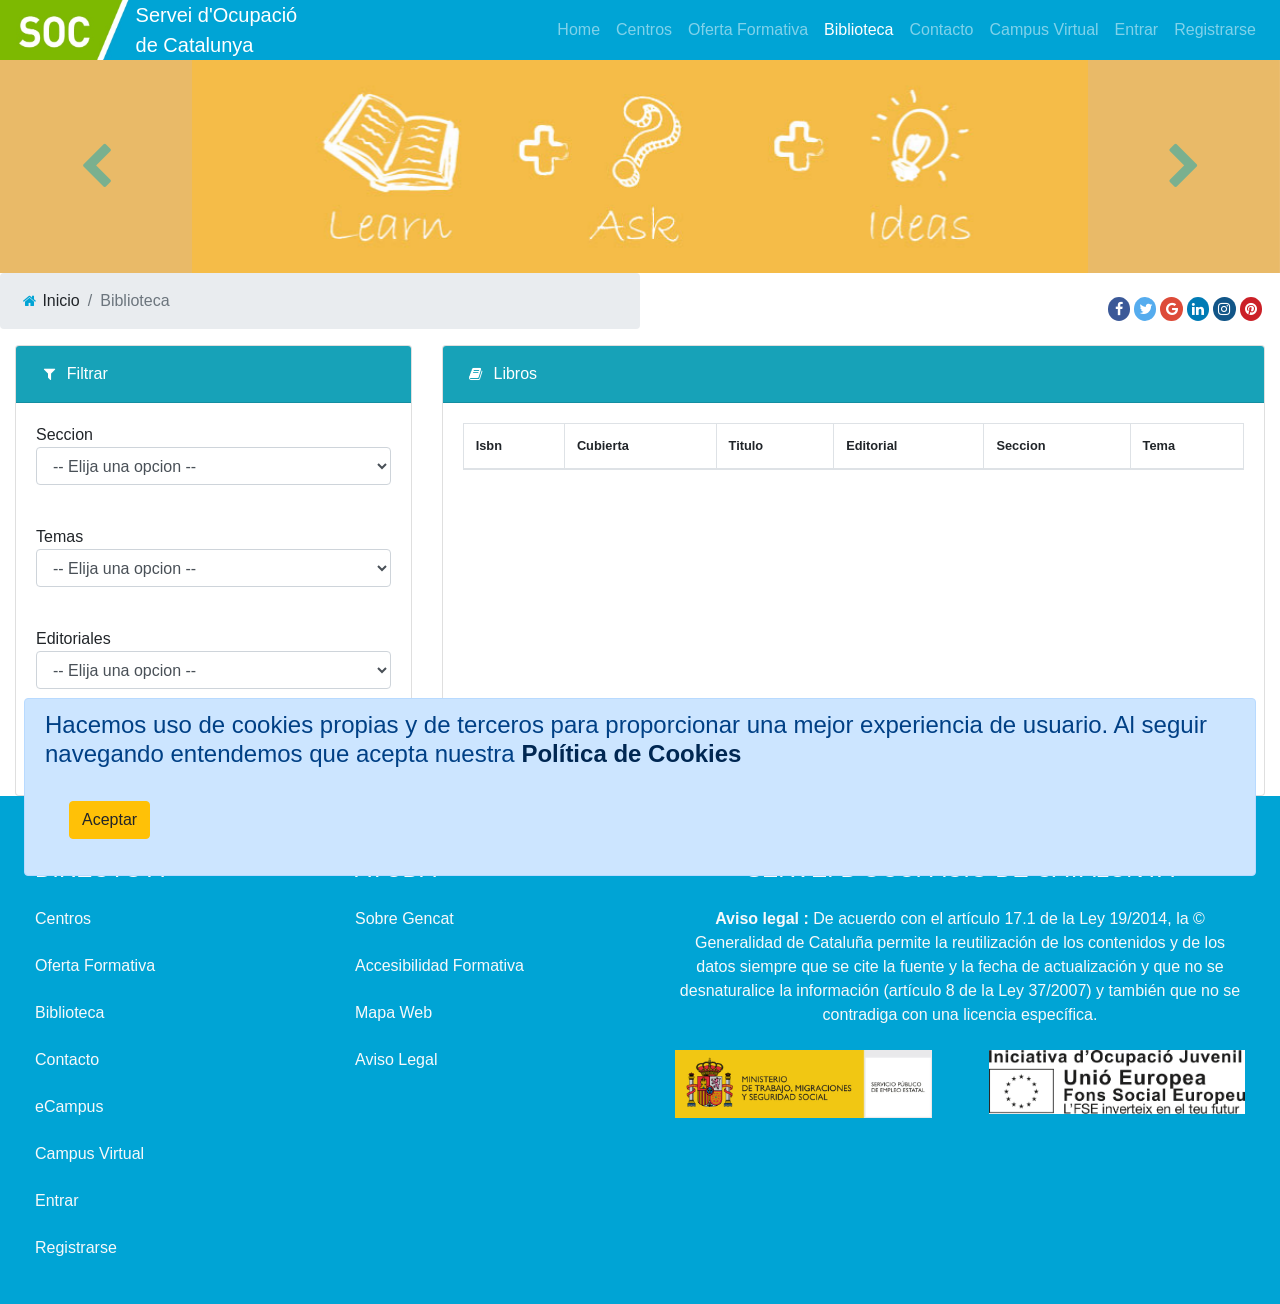
==== commit 38fdbcb3: "commit  REMATE FINAL RETOQUES FINALES" ====
--- a/Biblioteca.html
+++ b/Biblioteca.html
@@ -2,7 +2,7 @@
 <html lang="en">
 
 <head>
-  <!-- Required meta tags -->
+  <!-- *************************************  Required meta tags *************************************************************** -->
   <meta charset="utf-8">
   <meta name="viewport" content="width=device-width, initial-scale=1, shrink-to-fit=no">
 
@@ -10,7 +10,7 @@
   <meta name="description" content="CIFO La Violeta">
   <meta name="keywords" content="formacion, SOC, CIFO, formación digital" />
 
-  <!-- Bootstrap CSS -->
+  <!-- *************************************  Bootstrap CSS *********************************************************************-->
   <link rel="stylesheet" type="text/css" href="https://cdnjs.cloudflare.com/ajax/libs/twitter-bootstrap/4.1.3/css/bootstrap.css">
   <!-- Fonts CSS -->
   <link rel="stylesheet" href="https://cdnjs.cloudflare.com/ajax/libs/font-awesome/4.7.0/css/font-awesome.min.css">
@@ -20,11 +20,15 @@
   <link rel="icon" href="img/favicon.ico" type="image/gif" sizes="16x16">
 
 
-  <!-- DataTables CSS -->
+  <!-- ************************************   DataTables CSS *******************************************************************-->
   <link rel="stylesheet" type="text/css" href="https://cdn.datatables.net/1.10.20/css/dataTables.bootstrap4.min.css" />
+
+
+
 
   <title>CIFO La Violeta</title>
 </head>
+<!-- ******************************************    data-include BODY   ************************************************************** -->
 
 <body class="container-fluid">
   <div data-include="Nav.html"></div>
@@ -32,14 +36,13 @@
 
 
 
-
-
-
   <div class="row">
     <div class="col-12 col-md-4">
       <div class="card">
-        <div class="card-header">
-          Filtro
+
+        <div class="card-header text-white bg-info">
+          <i class="fa fa-filter"></i>
+          Filtrar
         </div>
         <div class="card-body">
           Seccion
@@ -60,19 +63,21 @@
           </select>
         </div>
         <div class="d-flex justify-content-center mt-5">
-          <button type="button" id="btnBorrar" class="btn btn-danger mr-1">Borrar</button>
-          <button type="button" id="btnFiltrar" class="btn btn-info ml-1">Filtrar</button>
+          <button type="button" id="btnFiltrar" class="btn btn-info mr-1">Filtrar</button>
+          <button type="button" id="btnBorrar" class="btn btn-danger ml-1">Borrar</button>
         </div>
       </div>
     </div>
     <div class="col-12 col-md-8">
       <div class="card h-100">
-        <div class="card-header">
+        <div class="card-header text-white bg-info">
+          <i class="fa fa-book"></i>
           Libros
         </div>
         <div class="card-body">
-          <div class="table-responsive">
-            <table id="tbllibros" class="table small">
+          <!-- <div class="table-responsive "> -->
+            <div class="display responsive nowrap ">
+            <table id="tbllibros" class="table small table-striped table-bordered">
               <thead>
                 <tr>
                   <th>Isbn</th>
@@ -92,7 +97,7 @@
   </div>
 
 
-  <!--********************************************************* Modal *******************************************************-->
+  <!--********************************************************  MODAL LIBRO  ******************************************************-->
 
   <div class="modal fade bd-modal-lg" id="ModalLibro" tabindex="-1" role="dialog" aria-labelledby="exampleModalCenterTitle" aria-hidden="true ">
     <div class="modal-dialog modal-lg modal-dialog-scrollable" role="document">
@@ -147,13 +152,13 @@
             <div class="col-sm-4 col-md-4 col-lg-4">
               <img class="img-responsive align-self-stretch border rounded" style="object-fit:cover" id="fotolibroModal" title="Foto de la cubierta " src="">
             </div>
-            <!-- ***************************************  Acordeón   ************************************************************************ -->
+            <!-- *************************************** MODAL ACCORDION ************************************************************************ -->
             <div class="accordion " id="accordionExample">
 
               <div data-target="#list-example" data-offset="0" class="scrollspy-example">
                 <div class="mx-3">
                   <div id="btnObjetivo" class="modal-body mb-1 mx-0 p-0 row bg-secondary text-white border-secondary rounded-top">
-                    <i class="fa fa-thumbs-up mr-2 mt-2 ml-3"></i>
+                    <i class="fa fa-align-left mr-2 mt-2 ml-3"></i>
                     <button class=" py-1 pl-0 text-white btn btn-link" type="button" data-toggle="collapse" data-target="#collapseOne" aria-expanded="true" aria-controls="collapseOne">
                       Descripcion
                     </button>
@@ -167,7 +172,7 @@
                 </div>
                 <div class="mx-3">
                   <div id="btnAutores" class="modal-body mb-1 mx-0 p-0 row bg-secondary text-white border-secondary">
-                    <i class="fa fa-bars mr-2 mt-2 ml-3"></i>
+                    <i class="fa fa-user mr-2 mt-2 ml-3"></i>
                     <button class=" py-1 pl-0 text-white btn btn-link" type="button" data-toggle="collapse" data-target="#collapseTwo" aria-expanded="true" aria-controls="collapseTwo">
                       Autores
                     </button>
@@ -188,15 +193,16 @@
     </div>
   </div>
 
+  <!-- ******************************************    data-include FOOTER   ************************************************************** -->
   <div data-include="Footer.html"></div>
 
-  <!-- Optional JavaScript -->
-  <!-- jQuery first, then Popper.js, then Bootstrap JS -->
+  <!-- ***************************************     Optional JavaScript   ************************************************************** -->
+  <!-- ***************************************     jQuery first, then Popper.js, then Bootstrap JS ************************************ -->
   <script src="https://code.jquery.com/jquery-3.4.1.min.js" type="text/javascript"></script>
   <script src="https://cdnjs.cloudflare.com/ajax/libs/popper.js/1.14.7/umd/popper.min.js" type="text/javascript"></script>
   <script src="https://stackpath.bootstrapcdn.com/bootstrap/4.3.1/js/bootstrap.min.js" type="text/javascript"></script>
 
-  <!-- Datatable -->
+  <!-- ***************************************     Datatable Js *********************************************************************** -->
   <script type="text/javascript" src="https://cdn.datatables.net/1.10.20/js/jquery.dataTables.min.js"></script>
   <script type="text/javascript" src="https://cdn.datatables.net/1.10.20/js/dataTables.bootstrap4.min.js"></script>
 
@@ -204,11 +210,10 @@
 
   <script src="js/multipage.js" type="text/javascript"></script>
   <script>
-    /* ----------------------------------- GEt Secciones  llamada AJAX--------------------------- */
+    /* ****************************************   GET Secciones  llamada AJAX   ***************************************************** */
+
     var xhr;
     xhr = new XMLHttpRequest();
-
-
     xhr.onreadystatechange = function() {
       if (xhr.readyState == 4 && xhr.status == 200) {
         var objSecciones = JSON.parse(xhr.responseText);
@@ -226,13 +231,7 @@
     xhr.open('GET', 'http://app.cifo.local/api/public/biblioteca/secciones/', true);
     xhr.send();
 
-
-
-
-
-    /* ********************************************************* GET TEMAS  llamada AJAX ********************************************************** */
-
-
+    /* *****************************************   GET Temas  llamada AJAX ********************************************************** */
 
     document.getElementById("tblSecciones").onchange = function() {
       document.getElementById("tblTemas").innerHTML = '<option value="">-- Escoge un Tema --</option>';
@@ -259,9 +258,7 @@
     }
 
 
-    /* ======================= GET EITORILES     llamada AJAX ============================== */
-
-
+    /* ****************************************   GET Editoriales    llamada AJAX ***************************************************** */
 
     var xhr8;
     xhr8 = new XMLHttpRequest();
@@ -282,46 +279,48 @@
     xhr8.open("GET", "http://app.cifo.local/api/public/biblioteca/editoriales/", true);
     xhr8.send();
 
-    // ******************************************   relleno datatable ***************************************************************
+    // ******************************************   RELLENO datatable ***************************************************************
 
 
     var tabla = $('#tbllibros').DataTable({
-      language: {
-        url: "./spanish.datatable.json"
-      },
-      lengthMenu: [5, 10, 25, 50, 75, 100],
-      pageLength: 5,
-      columnDefs: [{
-          "data": "isbn",
-          "targets": 0
+
+        language: {
+          url: "./spanish.datatable.json"
         },
-        {
-          "data": "cubierta",
-          "targets": 1
-        },
-        {
-          "data": "titulo",
-          "targets": 2
-        },
-        {
-          "data": "editorial",
-          "targets": 3
-        },
-        {
-          "data": "seccion",
-          "targets": 4
-        },
-        {
-          "data": "tema",
-          "targets": 5
-        }
-      ]
+
+        lengthMenu: [5, 10, 25, 50, 75, 100],
+        pageLength: 5,
+        columnDefs: [{
+            "data": "isbn",
+            "targets": 0
+          },
+          {
+            "data": "cubierta",
+            "targets": 1
+          },
+          {
+            "data": "titulo",
+            "targets": 2
+          },
+          {
+            "data": "editorial",
+            "targets": 3
+          },
+          {
+            "data": "seccion",
+            "targets": 4
+          },
+          {
+            "data": "tema",
+            "targets": 5
+          }
+        ]
 
     });
 
 
 
-    /* ------------------------------------- get libros ----------------------------- */
+    /* *********************************************   GET libros  **************************************************************************** */
 
 
     var xhr7;
@@ -345,7 +344,7 @@
           });
         }
         tabla.draw();
-        // $('#ajaxModal').modal('hide');
+
       }
     }
 
@@ -353,8 +352,8 @@
     xhr7.send();
 
 
-    //
-    // <!-- *********************************************   filtraje   relleno datatable via AJAX**************************************************** -->
+
+    // <!-- *********************************************   FILTRAJE  relleno datatable via AJAX**************************************************** -->
 
 
     document.getElementById("btnFiltrar").onclick = function() {
@@ -384,15 +383,11 @@
             })
           }
           tabla.draw();
-
-        }
-      }
-
-
+        }
+      }
 
       if (seccionId == "" && temasId == "") {
         xhr.open('GET', 'http://app.cifo.local/api/public/biblioteca/libros/', true);
-
       }
 
       if (!seccionId == "" && temasId == "") {
@@ -405,29 +400,24 @@
 
       }
 
-
-
       if (seccionId == "" && !editorialId == "") {
         xhr.open('GET', 'http://app.cifo.local/api/public/biblioteca/libros/editoriales/' + editorialId + '/', true);
 
       }
 
-
       if (!seccionId == "" && !editorialId == "") {
         xhr.open('GET', 'http://app.cifo.local/api/public/biblioteca/libros/seccion/' + seccionId + '/editorial/' + editorialId + '/', true);
 
       }
 
-
       if (!seccionId == "" && !temasId == "" && !editorialId == "") {
         xhr.open('GET', 'http://app.cifo.local/api/public/biblioteca/libros/seccion/' + seccionId + '/tema/' + temasId + '/editorial/' + editorialId + '/', true);
 
       }
       xhr.send();
-
-    }
-
-    // ************************************************  boton de borraje ****************************************************
+    }
+
+    // ************************************************  BOTON de borraje ***********************************************************************
 
     document.getElementById("btnBorrar").onclick = function() {
       document.getElementById("tblSecciones").value = "";
@@ -435,7 +425,7 @@
       document.getElementById("tblEditoriales").value = "";
     }
 
-    // ***************************************************** modal libro via API  AJAX********************************************************
+    // ************************************************* MODAL Relleno libro via API  AJAX********************************************************
 
     function viewLibro(id) {
       console.log(id);
@@ -448,7 +438,7 @@
           console.log(libroModal);
           var values = Object.values(libroModal);
           console.log(values);
-          document.getElementById("isbnModal").innerHTML = objlibroModal.record.isbn; //values[1]; // objlibroModal.record.isbn
+          document.getElementById("isbnModal").innerHTML = objlibroModal.record.isbn;
           document.getElementById("tituloModal").innerHTML = objlibroModal.record.titulo;
           document.getElementById("subtituloModal").innerHTML = objlibroModal.record.subtitulo;
           document.getElementById("paginaModal").innerHTML = objlibroModal.record.pagina;
@@ -468,27 +458,16 @@
             }
             console.log(objlibroModal.record.autores[i].nombre);
             console.log(document.querySelector("#collapseTwo div.card-body"));
-            document.querySelector("#collapseTwo div.card-body").innerHTML += objlibroModal.record.autores[i].nombre;
-            document.querySelector("#collapseTwo div.card-body").innerHTML += '<img  class="" style="float:left; width:20px;" src="' + objlibroModal.record.autores[i].foto + '"   />';
+
+            document.querySelector("#collapseTwo div.card-body").innerHTML += '<img  class="" style="float ; padding-right: 15px;padding-bottom: 15px; width:120px;" src="' + objlibroModal.record.autores[i].foto + '"   />';
+              document.querySelector("#collapseTwo div.card-body").innerHTML += '<strong>' +objlibroModal.record.autores[i].nombre+ '</strong>';
             document.querySelector("#collapseTwo div.card-body").innerHTML += '<p>' + objlibroModal.record.autores[i].biografia + '</p>';
-
-            //   // autoresLibros += '<img src="' + libroModal.record.autores[i].foto + '" height="100px"></img>' +
-            //   //    '<h5>' + libroModal.record.autores[i].nombre + '&nbsp;' + libroModal.record.autores[i].apellidos + '</h5>' +
-            //   //    '<p>' + libroModal.record.autores[i].biografia + '</p>';
+            document.getElementById("fotolibroModal").src = objlibroModal.record.cubierta;
+
           }
-          //  var imagenLibro = '<img id="fotoLibro" src="' + objlibroModal.record.cubierta + '" class="align-self-stretch border rounded" style="object-fit:cover" >';
-
-          //document.querySelector("#collapseTwo div").innerHTML = autoresLibros;
-          document.getElementById("fotolibroModal").src = objlibroModal.record.cubierta;
-          //
-          //
-          //
-          //
-
-        }
-      }
-
-
+        }
+
+      }
       xhr.open('GET', 'http://app.cifo.local/api/public/biblioteca/libros/' + id + '/', true);
       xhr.send();
 
